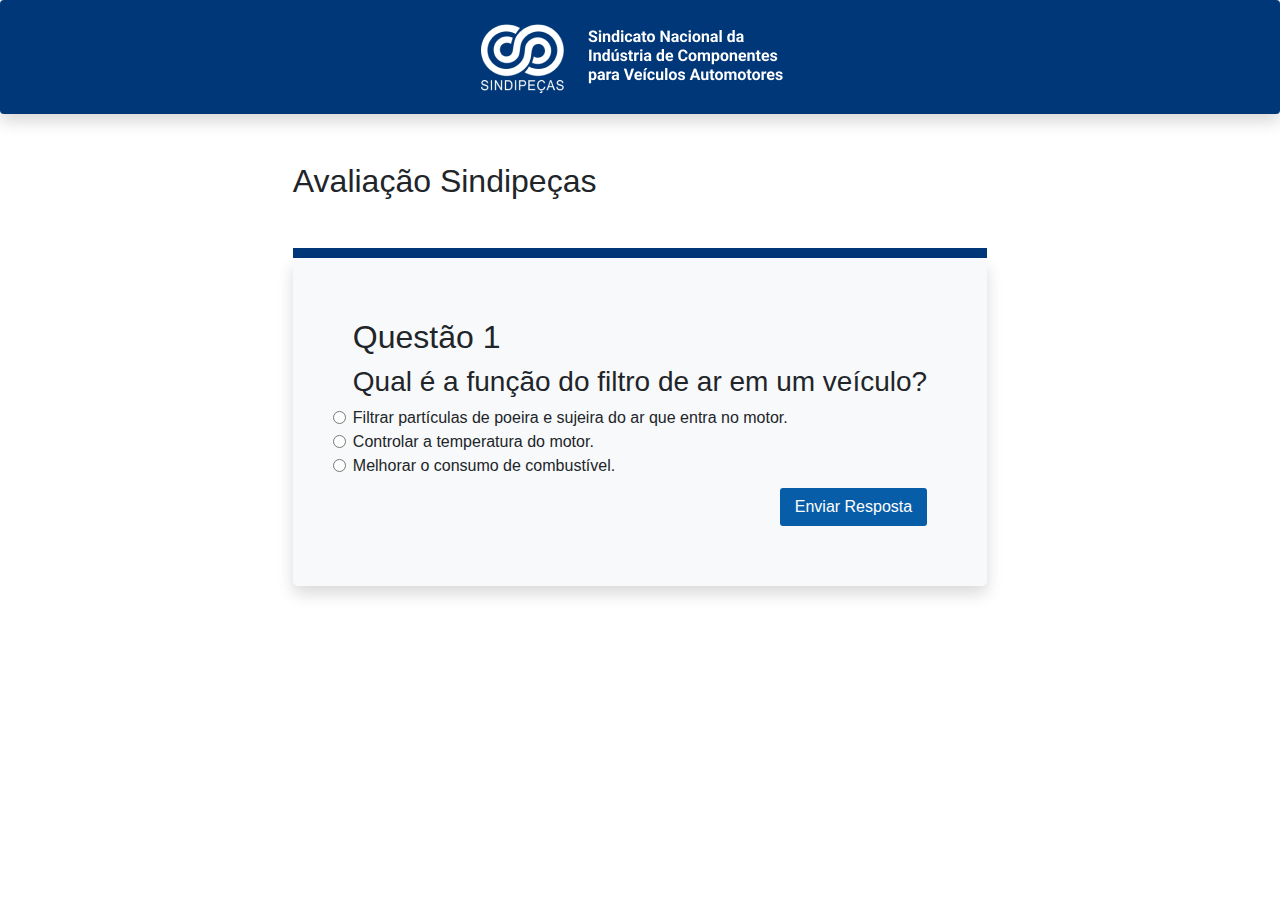
==== questionarios.html @ 31571a81 "Implementei todo CSS com Bootstrap e PWA" ====
<html lang="pt-br">

<head>
  <meta charset="utf-8" />
  <meta name="viewport" content="width=device-width, initial-scale=1, shrink-to-fit=no" />
  <meta name="mobile-web-app-capable" content="yes">
  <meta name="apple-mobile-web-app-capable" content="yes">
  <meta name="application-name" content="PWA Workshop">
  <meta name="apple-mobile-web-app-title" content="PWA Workshop">
  <meta name="msapplication-starturl" content="/index.html">
  <meta name="viewport" content="width=device-width, initial-scale=1, shrink-to-fit=no">
  <title>Avaliação Sindipeças</title>
  <link rel="manifest" href="manifest.json"> 
  <link rel="stylesheet" href="css/style.css" />
  <link rel="stylesheet" href="css/bootstrap.css" />
  <link rel="icon" href="img/LOGO SINDIPEÇAS azu;.png" type="image/png" />
</head>

<body>
  <nav class="d-flex justify-content-center container-fluid navbar navbar-light shadow p-3 mb-5 rounded border-bottom-0"
    style="background-color: #003778">
    <a class="navbar-brand ml-4">
      <img src="img/LOGO SINDIPEÇAS BRANCO 1.png" width="326" height="72" alt="" />
    </a>
  </nav>
  <div class="d-flex justify-content-center">
    <div class="row">
      <div>
        <h2 class="text-center text-lg-left mb-5">Avaliação Sindipeças</h2>
        <div class="progress-container">
          <div class="progress-bar" id="progress_bar"></div>
        </div>
        <form id="meuform" class="questions_box bg-light shadow">
          <div id="step-1" class="step active" name="questao1">
            <h2>Questão 1</h2>
            <h3>Qual é a função do filtro de ar em um veículo?</h3>
            <input class="form-check-input" id="question-1-answer-a" type="radio" name="questao1" value="2"
              required />Filtrar partículas de poeira e sujeira do ar que entra no
            motor.<br>
            <input class="form-check-input" id="question-1-answer-b" type="radio" name="questao1" value="0"
              required />Controlar a temperatura do motor.<br />
            <input class="form-check-input" id="question-1-answer-c" type="radio" name="questao1" value="0"
              required />Melhorar o consumo de combustível.<br />
            </label>
            <!-- <input type="button" id="submit1" class="button next-step" onclick="validarPergunta(1)" value="Enviar Resposta"> -->
            <!-- <div id="submit1" class="button">Enviar Resposta</div> -->
            <button id="submit1" class="button next-step">
              Enviar Resposta
            </button>
            <div class="clearfix"></div>
          </div>

          <div class="step" id="step-2">
            <h2>Questão 2</h2>
            <h3>
              Qual é a principal função das pastilhas de freio em um carro ou
              moto?
            </h3>
            <input class="form-check-input" id="question-2-answer-a" type="radio" name="questao2" value="2"
              required />Controlar a pressão dos pneus.<br />
            <input class="form-check-input" id="question-2-answer-b" type="radio" name="questao2" value="0"
              required />Fornecer energia para o motor.<br />
            <input class="form-check-input" id="question-2-answer-c" type="radio" name="questao2" value="0"
              required />Fornecer atrito para reduzir a velocidade do veículo.<br />
            <button id="submit2" class="button next-step">
              Enviar Resposta
            </button>
            <!--  <input type="submit" id="submit2" class="button" onclick="validarForm()" value="Enviar Resposta"> -->
            <div class="clearfix"></div>
          </div>

          <div class="step" id="step-3">
            <h2>Questão 3</h2>
            <h3>O que é um alternador em um veículo?</h3>
            <input class="form-check-input" id="question-3-answer-a" type="radio" name="questao3" value="2" />Uma peça
            responsável por manter o veículo na direção correta.<br />
            <input class="form-check-input" id="question-3-answer-b" type="radio" name="questao3" value="0" />Um
            dispositivo que produz eletricidade para carregar a bateria e
            alimentar os componentes elétricos do veículo.<br />
            <input class="form-check-input" id="question-3-answer-c" type="radio" name="questao3" value="0" />Uma peça
            que controla a temperatura do motor.<br />
            <button id="submit3" class="button next-step">
              Enviar Resposta
            </button>
            <div class="clearfix"></div>
          </div>

          <div class="step" id="step-4">
            <h2>Questão 4</h2>
            <h3>Qual é a função do óleo do motor em um veículo?</h3>
            <input class="form-check-input" id="question-1-answer-a" type="radio" name="questao4" value="2" />Lubrificar
            as rodas do veículo.<br />
            <input class="form-check-input" id="question-1-answer-b" type="radio" name="questao4" value="0" />Refrescar
            o sistema de ar condicionado.<br />
            <input class="form-check-input" id="question-1-answer-c" type="radio" name="questao4" value="0" />Lubrificar
            e proteger as peças móveis do motor.<br />
            <button id="submit4" class="button next-step">
              Enviar Resposta
            </button>
            <div class="clearfix"></div>
          </div>

          <div class="step" id="step-5">
            <h2>Questão 5</h2>
            <h3>O que é uma vela de ignição e qual é sua função?</h3>
            <input class="form-check-input" id="question-1-answer-a" type="radio" name="questao5" value="2" />Uma peça
            que controla a pressão dos pneus.<br />
            <input class="form-check-input" id="question-1-answer-b" type="radio" name="questao5" value="0" />Um
            dispositivo que fornece faíscas para inflamar a mistura
            ar/combustível no motor.<br />
            <input class="form-check-input" id="question-1-answer-c" type="radio" name="questao5" value="0" />Um
            componente que controla a velocidade máxima do veículo.<br />
            <button type="submit" id="submit5" class="button next-step">
              Enviar Resposta
            </button>
            <div class="clearfix"></div>
          </div>

          <div class="container step" id="step-6">
            <h2>Obrigado por responder esse questionário!</h2>
            <h3>A sua nota é:</h3>
            <div class="d-flex justify-content-center align-items-center">
              <h1 class="texto circulo text-center" id="printtotalscore">Texto centralizado</h1>
            </div>
            <p class="font-weight-bold text-center" id="printscoreinfo"></p>
            <div class="text-center" id="iframeContainer"></div>
          </div>

        </form>
      </div>
    </div>
  </div>

  <script type="text/javascript" src="/js/jquery-3.3.1.slim.min.js"></script>
  <script type="text/javascript" src="/js/popper.min.js"></script>
  <script type="text/javascript" src="/js/bootstrap.js"></script>
  <script type="text/javascript" src="js/scripts.js"></script>
  <script type="text/javascript" src="pwabuilder-sw.js"" ></script>
  <script>
    document.addEventListener("DOMContentLoaded", function () {
      const form = document.getElementById("meuform");
      const steps = document.querySelectorAll(".step");
      const nextButtons = document.querySelectorAll(".next-step");
      let currentStep = 0;

      function showStep(stepNumber) {
        steps[currentStep].classList.remove("active");
        currentStep = stepNumber;
        steps[currentStep].classList.add("active");
      }

      nextButtons.forEach(function (button, index) {
        button.addEventListener("click", function (event) {
          event.preventDefault();

          const radios = document.querySelectorAll(
            `input[name="questao${currentStep + 1}"]:checked`,
          );

          if (radios.length === 0) {
            alert("Por favor, selecione uma opção.");
          } else {
            if (currentStep < steps.length - 1) {
              showStep(currentStep + 1);
            }
          }
        });
      });

      form.addEventListener("submit", function (event) {
        const radios = document.querySelectorAll(
          `input[name="questao${currentStep + 1}"]:checked`,
        );

        if (radios.length === 0) {
          alert("Por favor, selecione uma opção.");
          event.preventDefault();
        }
      });

      // Exibe a primeira etapa no início
      showStep(currentStep);
    });
  </script>
</body>

</html>
---- css/style.css ----
@import 'https://fonts.googleapis.com/css?family=Montserrat|Open+Sans';


.container {
  position: relative;
  width: 100%;

  max-width: 1024px;
  margin: 0 auto;
  padding: 0 20px;
  box-sizing: border-box; 
}
.column {
  margin-bottom: 1.5rem;
  width: 100%;
  float: left;
  box-sizing: border-box; 
}

@media (min-width: 640px) {
  .container {
    width: 90%;
    padding: 0; }
  .column {
    margin-left: 4%; }
  .column:first-child {
    margin-left: 0; }

  .full-width.column              { width: 100%; margin-left: 0; }  

  .one-half.column                { width: 48%; }

  .one-third.column               { width: 30.6666666667%; }
  .two-thirds.column              { width: 65.3333333333%; }

  .one-quarter.column             { width: 22%; }
  .two-quarter.column             { width: 48%; }
  .three-quarter.column           { width: 74%; }

  .one-half.column                { width: 48%; }

            

}

.container:after,
.row:after,
.clearfix {
  content: "";
  display: table;
  clear: both; }


body {
  font-family: 'Open Sans', sans-serif;
  font-size: 16px;
  color: #444444;
  margin: 0;
}

h1, h2, h3, h4 {
  font-family: 'Barclaycard Co Lt', sans-serif;
  margin-top: 0;
}

h1 {
  font-size: 54px;
}

h2 {
  font-size: 28px;
}

h3 {
  color: #5224a0;
  font-size: 26px;
}



.center {
  text-align: center;
}

.questions_box {
  padding: 60px;
  border-radius: 5px;
  margin-bottom: 10px;
}

.button {
  font-family: 'Barclaycard Co Lt',Tahoma,sans-serif;
  margin: 10px 0 0 0;
  float: right;
  cursor: pointer;

  font-size: 1em;
  border: none;
  padding: 10px 15px;
  line-height: 18px;
  -moz-border-radius: 3px;
  -webkit-border-radius: 3px;
  -o-border-radius: 3px;
  border-radius: 3px;
  vertical-align: baseline;
  background: #075da8;
  color: white;
  text-decoration: none !important;
  display: inline-block;
  -webkit-font-smoothing: subpixel-antialiased;
  -webkit-transition: background-color 200ms ease-in-out;
  -moz-transition: background-color 200ms ease-in-out;
  -o-transition: background-color 200ms ease-in-out;
  transition: background-color 200ms ease-in-out;
}

.button:hover {
  background-color: #003778 !important;
  color: white;
}

#question-2, #question-3, #question-4, #question-5, #question-6{
  display: none;
}

#progress_bar {
  background-color: #003778;
  width: 100%;
  height: 10px;
  transition: all 100ms ease-in-out;
}

.texto {
  color: #ffffff;
  font-size: 100px;
}
.circulo {
  width: 130px;
  height: 130px;
  background-color: #003778;
  border-radius: 50%;
}

.info{
  background-color: #FFC0C0;
  color: #E00000;
  border-radius: 5px;
}

.botao{
  background-color: #003f8a;
  color: white
}
.botao:hover {
  background-color: #003778 !important;
  color: white;
}

.borda{
  border: 0.5px solid var(--Cinza-Primario, #939393);
}
.step {
  display: none;
}
.step.active {
  display: block;
}
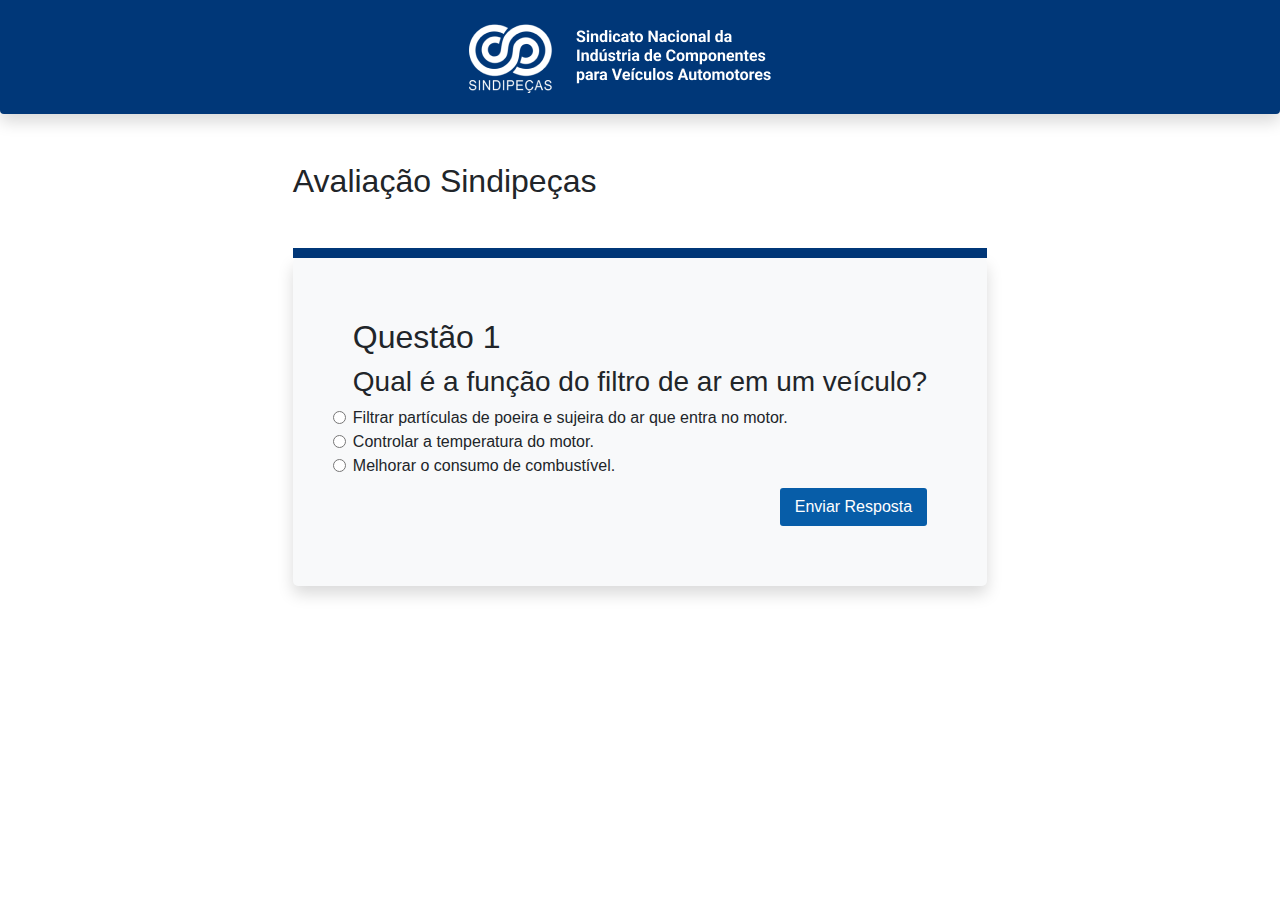
==== commit 678940a1: "Teste de alterações SindiPeças" ====
--- a/questionarios.html
+++ b/questionarios.html
@@ -3,24 +3,28 @@
 <head>
   <meta charset="utf-8" />
   <meta name="viewport" content="width=device-width, initial-scale=1, shrink-to-fit=no" />
+  <meta name="description" content="App Web para realizar PROVAS! " />
   <meta name="mobile-web-app-capable" content="yes">
   <meta name="apple-mobile-web-app-capable" content="yes">
   <meta name="application-name" content="PWA Workshop">
   <meta name="apple-mobile-web-app-title" content="PWA Workshop">
   <meta name="msapplication-starturl" content="/index.html">
-  <meta name="viewport" content="width=device-width, initial-scale=1, shrink-to-fit=no">
   <title>Avaliação Sindipeças</title>
-  <link rel="manifest" href="manifest.json"> 
+  <meta name="author" content="" />
+  <link rel="manifest" href="manifest.json">
   <link rel="stylesheet" href="css/style.css" />
   <link rel="stylesheet" href="css/bootstrap.css" />
   <link rel="icon" href="img/LOGO SINDIPEÇAS azu;.png" type="image/png" />
+  <script src="./js/location-api.js"></script>
+  <meta name="theme-color" content="#004193">
+
 </head>
 
 <body>
   <nav class="d-flex justify-content-center container-fluid navbar navbar-light shadow p-3 mb-5 rounded border-bottom-0"
     style="background-color: #003778">
-    <a class="navbar-brand ml-4">
-      <img src="img/LOGO SINDIPEÇAS BRANCO 1.png" width="326" height="72" alt="" />
+    <a href="index.html" class="navbar-brand">
+      <img src="img/LOGO SINDIPEÇAS BRANCO 1.png" width="326" height="72" alt="">
     </a>
   </nav>
   <div class="d-flex justify-content-center">
@@ -135,7 +139,7 @@
   <script type="text/javascript" src="/js/popper.min.js"></script>
   <script type="text/javascript" src="/js/bootstrap.js"></script>
   <script type="text/javascript" src="js/scripts.js"></script>
-  <script type="text/javascript" src="pwabuilder-sw.js"" ></script>
+ 
   <script>
     document.addEventListener("DOMContentLoaded", function () {
       const form = document.getElementById("meuform");
@@ -182,6 +186,18 @@
       showStep(currentStep);
     });
   </script>
+    <script>
+      if ('serviceWorker' in navigator) {
+        navigator.serviceWorker.register('/seu-service-worker.js')
+          .then(function(registration) {
+            console.log('Service Worker registrado com sucesso:', registration);
+          })
+          .catch(function(error) {
+            console.log('Falha ao registrar o Service Worker:', error);
+          });
+      }
+    </script>
+
 </body>
 
 </html>--- a/css/style.css
+++ b/css/style.css
@@ -1,5 +1,4 @@
-@import 'https://fonts.googleapis.com/css?family=Montserrat|Open+Sans';
-
+@import "https://fonts.googleapis.com/css?family=Montserrat|Open+Sans";
 
 .container {
   position: relative;
@@ -8,39 +7,56 @@
   max-width: 1024px;
   margin: 0 auto;
   padding: 0 20px;
-  box-sizing: border-box; 
+  box-sizing: border-box;
 }
 .column {
   margin-bottom: 1.5rem;
   width: 100%;
   float: left;
-  box-sizing: border-box; 
+  box-sizing: border-box;
 }
 
 @media (min-width: 640px) {
   .container {
     width: 90%;
-    padding: 0; }
+    padding: 0;
+  }
   .column {
-    margin-left: 4%; }
+    margin-left: 4%;
+  }
   .column:first-child {
-    margin-left: 0; }
+    margin-left: 0;
+  }
 
-  .full-width.column              { width: 100%; margin-left: 0; }  
+  .full-width.column {
+    width: 100%;
+    margin-left: 0;
+  }
 
-  .one-half.column                { width: 48%; }
+  .one-half.column {
+    width: 48%;
+  }
 
-  .one-third.column               { width: 30.6666666667%; }
-  .two-thirds.column              { width: 65.3333333333%; }
+  .one-third.column {
+    width: 30.6666666667%;
+  }
+  .two-thirds.column {
+    width: 65.3333333333%;
+  }
 
-  .one-quarter.column             { width: 22%; }
-  .two-quarter.column             { width: 48%; }
-  .three-quarter.column           { width: 74%; }
+  .one-quarter.column {
+    width: 22%;
+  }
+  .two-quarter.column {
+    width: 48%;
+  }
+  .three-quarter.column {
+    width: 74%;
+  }
 
-  .one-half.column                { width: 48%; }
-
-            
-
+  .one-half.column {
+    width: 48%;
+  }
 }
 
 .container:after,
@@ -48,18 +64,21 @@
 .clearfix {
   content: "";
   display: table;
-  clear: both; }
-
+  clear: both;
+}
 
 body {
-  font-family: 'Open Sans', sans-serif;
+  font-family: "Open Sans", sans-serif;
   font-size: 16px;
   color: #444444;
   margin: 0;
 }
 
-h1, h2, h3, h4 {
-  font-family: 'Barclaycard Co Lt', sans-serif;
+h1,
+h2,
+h3,
+h4 {
+  font-family: "Barclaycard Co Lt", sans-serif;
   margin-top: 0;
 }
 
@@ -76,8 +95,6 @@
   font-size: 26px;
 }
 
-
-
 .center {
   text-align: center;
 }
@@ -89,7 +106,7 @@
 }
 
 .button {
-  font-family: 'Barclaycard Co Lt',Tahoma,sans-serif;
+  font-family: "Barclaycard Co Lt", Tahoma, sans-serif;
   margin: 10px 0 0 0;
   float: right;
   cursor: pointer;
@@ -119,7 +136,11 @@
   color: white;
 }
 
-#question-2, #question-3, #question-4, #question-5, #question-6{
+#question-2,
+#question-3,
+#question-4,
+#question-5,
+#question-6 {
   display: none;
 }
 
@@ -141,22 +162,23 @@
   border-radius: 50%;
 }
 
-.info{
-  background-color: #FFC0C0;
-  color: #E00000;
+.info {
+  background-color: #ffc0c0;
+  color: #e00000;
   border-radius: 5px;
 }
 
-.botao{
+.botao {
+  margin-bottom: 10px;
   background-color: #003f8a;
-  color: white
+  color: white;
 }
 .botao:hover {
   background-color: #003778 !important;
   color: white;
 }
 
-.borda{
+.borda {
   border: 0.5px solid var(--Cinza-Primario, #939393);
 }
 .step {
@@ -164,4 +186,4 @@
 }
 .step.active {
   display: block;
-}+}
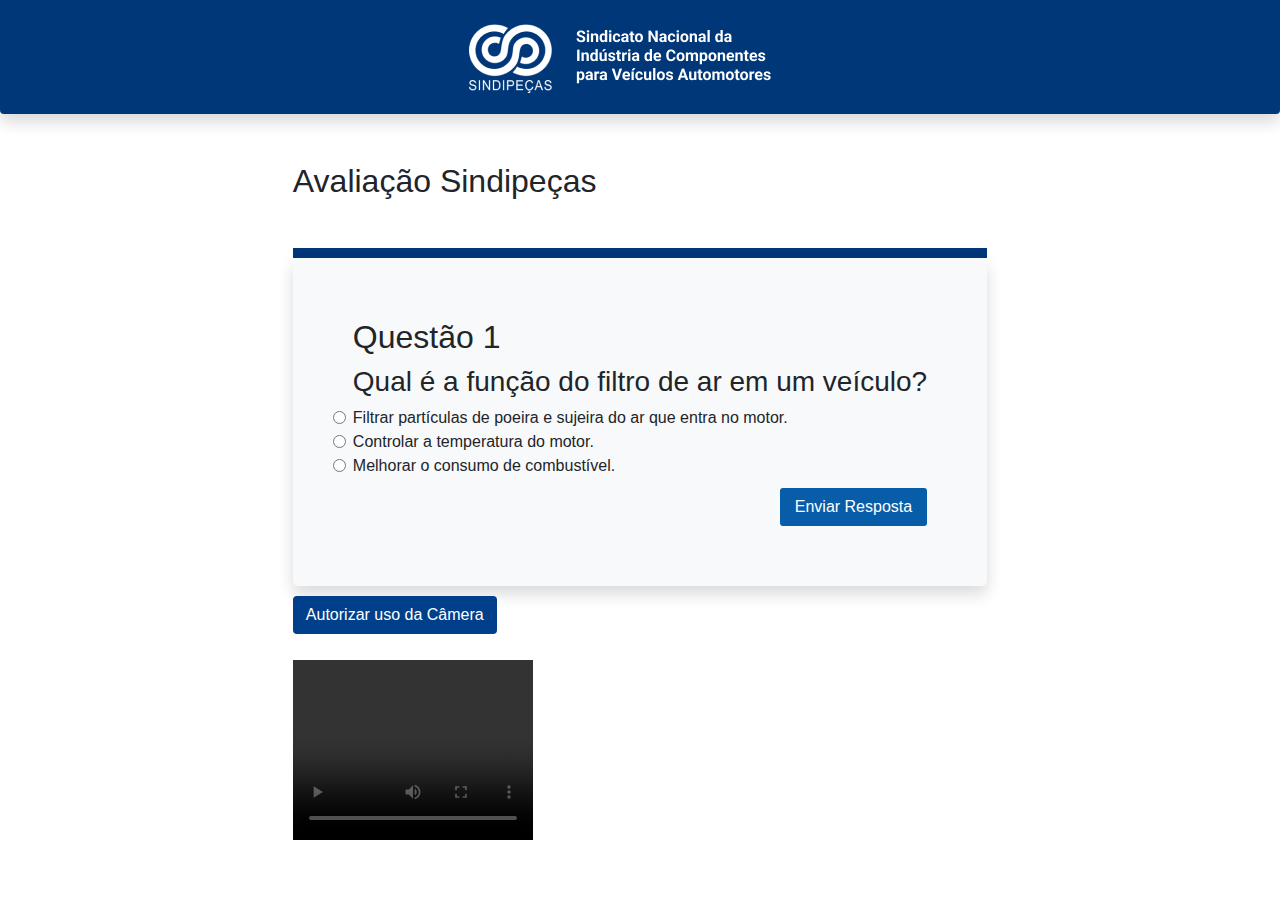
==== commit 3f15142a: "Adicionando link na logo para voltar que ficará disponível apenas quando a prova for finalizada" ====
--- a/questionarios.html
+++ b/questionarios.html
@@ -18,12 +18,15 @@
   <script src="./js/location-api.js"></script>
   <meta name="theme-color" content="#004193">
 
+  <script src="./js/location-api.js"></script>
+  <script src="./js/camera-api.js"></script>
+
 </head>
 
 <body>
   <nav class="d-flex justify-content-center container-fluid navbar navbar-light shadow p-3 mb-5 rounded border-bottom-0"
     style="background-color: #003778">
-    <a href="index.html" class="navbar-brand">
+    <a class="navbar-brand">
       <img src="img/LOGO SINDIPEÇAS BRANCO 1.png" width="326" height="72" alt="">
     </a>
   </nav>
@@ -119,6 +122,7 @@
             </button>
             <div class="clearfix"></div>
           </div>
+          
 
           <div class="container step" id="step-6">
             <h2>Obrigado por responder esse questionário!</h2>
@@ -131,6 +135,15 @@
           </div>
 
         </form>
+
+      <!-- ADICIONANDO SOLICITAÇÃO DE CAMERA PARA VÍDEO -->
+        <div class="columns">
+          <div class="column" >
+            <p><button class="btn botao type=" button" onclick="getStream('video')">Autorizar uso da Câmera</button></p>
+            <video controls autoplay style="height:180px; width: 240px;"></video>
+          </div>
+        </div>
+
       </div>
     </div>
   </div>
@@ -139,7 +152,8 @@
   <script type="text/javascript" src="/js/popper.min.js"></script>
   <script type="text/javascript" src="/js/bootstrap.js"></script>
   <script type="text/javascript" src="js/scripts.js"></script>
- 
+
+<!-- SCRIPT DO MANIFESTO -->
   <script>
     document.addEventListener("DOMContentLoaded", function () {
       const form = document.getElementById("meuform");
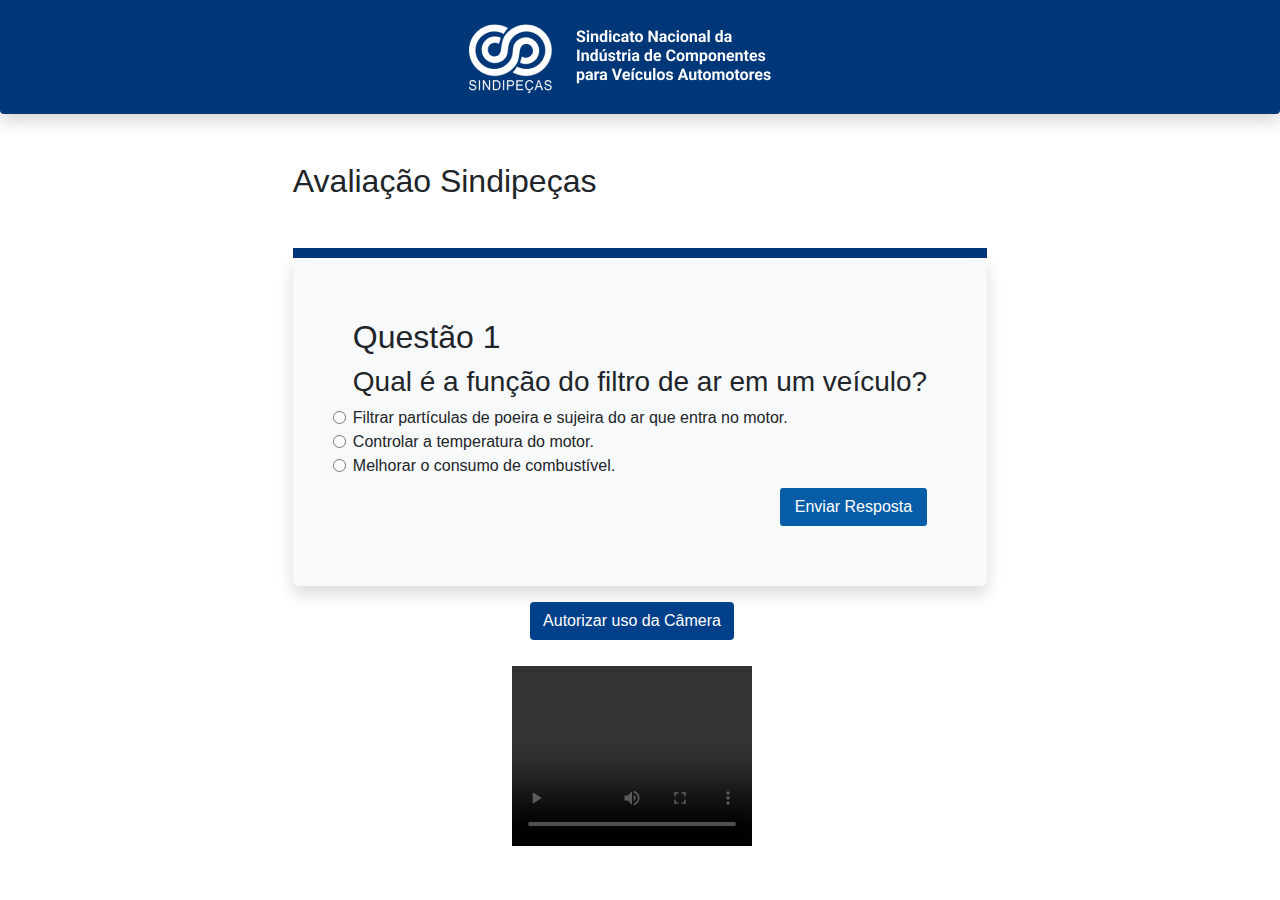
==== commit e388a8d5: "Merge branch 'master' of https://github.com/carllostavares/ProjetoIntegrador2023-2" ====
--- a/questionarios.html
+++ b/questionarios.html
@@ -144,6 +144,13 @@
           </div>
         </div>
 
+        <a class="btn-botao">
+        <div class="columns">
+          <div class="column" >
+          </div>
+        </div>
+        </a>
+
       </div>
     </div>
   </div>
--- a/css/style.css
+++ b/css/style.css
@@ -10,11 +10,14 @@
   box-sizing: border-box;
 }
 .column {
-  margin-bottom: 1.5rem;
-  width: 100%;
-  float: left;
-  box-sizing: border-box;
+  display: flex;
+  flex-direction: column;
+  align-items: center;
+  justify-content: center;
+  text-align: center;
+  margin:1em;
 }
+
 
 @media (min-width: 640px) {
   .container {
